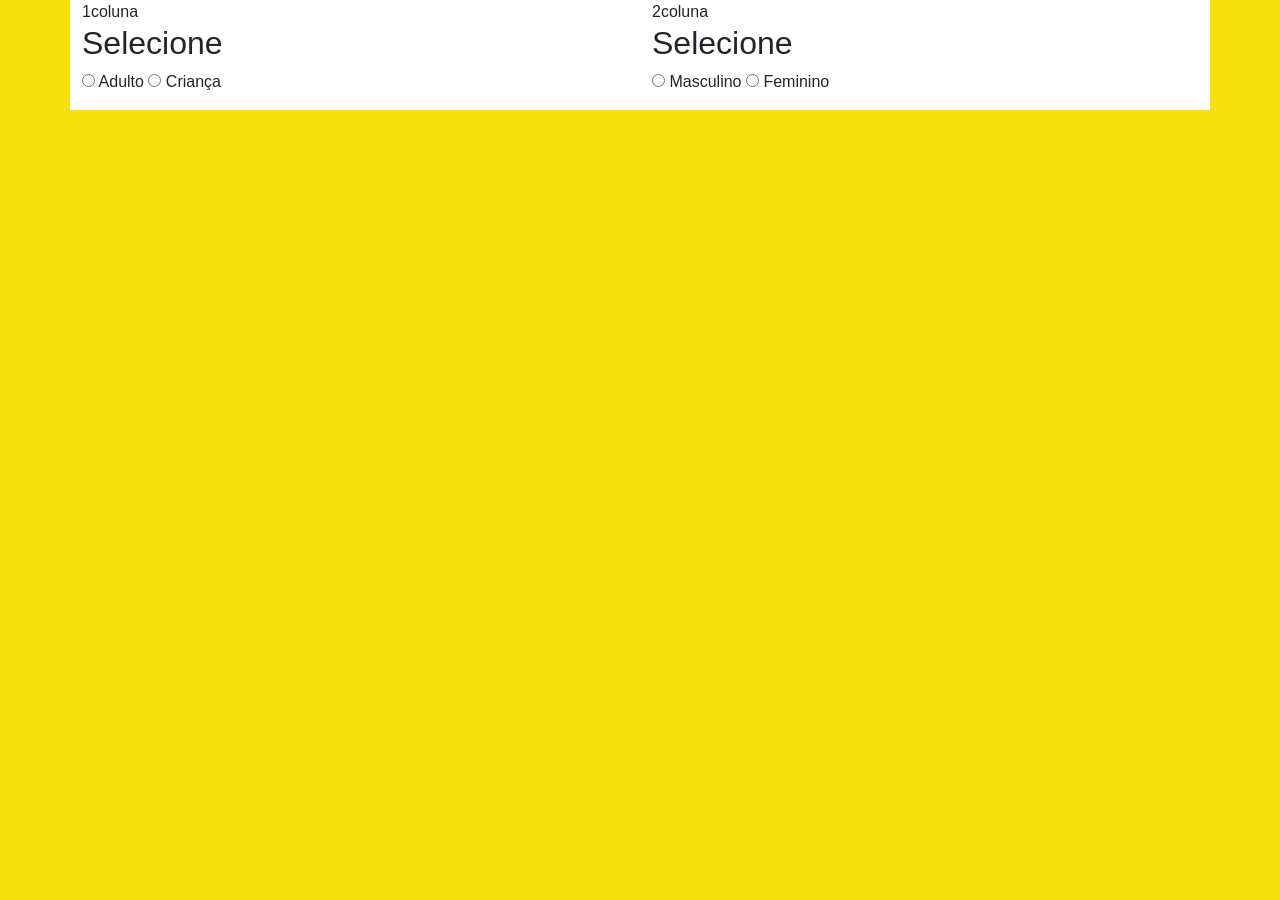
==== calculadora-imc.html @ 89cffaf0 "Calculadora IMC" ====
<!DOCTYPE html>
<html lang="pt-BR">
<head>
    <meta charset="UTF-8">
    <meta name="viewport" content="width=device-width, initial-scale=1.0">
    <title>Calculadora IMC</title>
    <link rel="stylesheet" href="assets/css/bootstrap.css">
    <link rel="stylesheet" href="assets/css/calculadora.css">
</head>
<body>
    <div class="container bg-white">
        <div class="row">
            <div class="col-lg-6">1coluna
                <h2>Selecione</h2>
                <label>
                    <input type="radio" name="tipo" value="adulto"
                    onchange="atualizarSelecao('tipo')">
                    <span class="opcao-texto ativo" id="lblAdulto">Adulto</span>
                </label>
                <label>
                    <input type="radio" name="tipo" value="crianca"
                    onchange="atualizarSelecao('tipo')">
                    <span class="opcao-texto" id="lblCrianca">Criança</span>
                </label>
                <p class="sub-info" id="infoIdade"></p>
            </div>
            <div class="col-lg-6">2coluna
                    <h2>Selecione</h2>
                    <label>
                        <input type="radio" name="tipoGenero" value="masculino"
                        onchange="atualizarGenero('tipoGenero')">
                        <span class="opcao-texto ativo" id="lblMasculino">Masculino</span>
                    </label>
                    <label>                            <input type="radio" name="tipoGenero" value="feminino"
                         onchange="atualizarGenero('tipoGenero')">
                        <span class="opcao-texto" id="lblFeminino">Feminino</span>
                    </label>
                    <p class="sub-info" id="infoGenero"></p>
                </div>

            </div>
        </div>
    </div>

    <script>
        function atualizarSelecao(grupo)
        {
            console.log("entrei no atualizarSelecao" + grupo)
            if(grupo === 'tipo')
            {
                const tipoSelecionado = document.querySelector('input[name="tipo"]:checked').value;
                const infoIdade = document.getElementById('infoIdade');
                
                if(tipoSelecionado == 'adulto')
                {
                    document.getElementById('lblAdulto').classList.add('laranja');
                    document.getElementById('lblCrianca').classList.remove('laranja');
                    infoIdade.textContent = 'Acima de 19 anos';
                }
                else
                {
                    document.getElementById('lblCrianca').classList.add('laranja');
                    document.getElementById('lblAdulto').classList.remove('laranja');
                    infoIdade.textContent = 'Abaixo de 19 anos';
                }
            }
        }

        function atualizarGenero(grupo)
        {
            if(grupo === 'tipoGenero')
            {
                const tipoSelecionado = document.querySelector('input[name="tipoGenero"]:checked').value;
                const infoIdade = document.getElementById('infoGenero');
                
                if(tipoSelecionado == 'masculino')
                {
                    document.getElementById('lblMasculino').classList.add('laranja');
                    document.getElementById('lblFeminino').classList.remove('laranja');
                }
                else
                {
                    document.getElementById('lblFeminino').classList.add('laranja');
                    document.getElementById('lblMasculino').classList.remove('laranja');
                }
            }
        }
    </script>

</body>
</html>
---- assets/css/calculadora.css ----
body {
    font-family: Arial, sans-serif;
    background-color: #f7df0a;
    margin: 0;
    padding: 0; 
}

.laranja {
    color: orange;
}
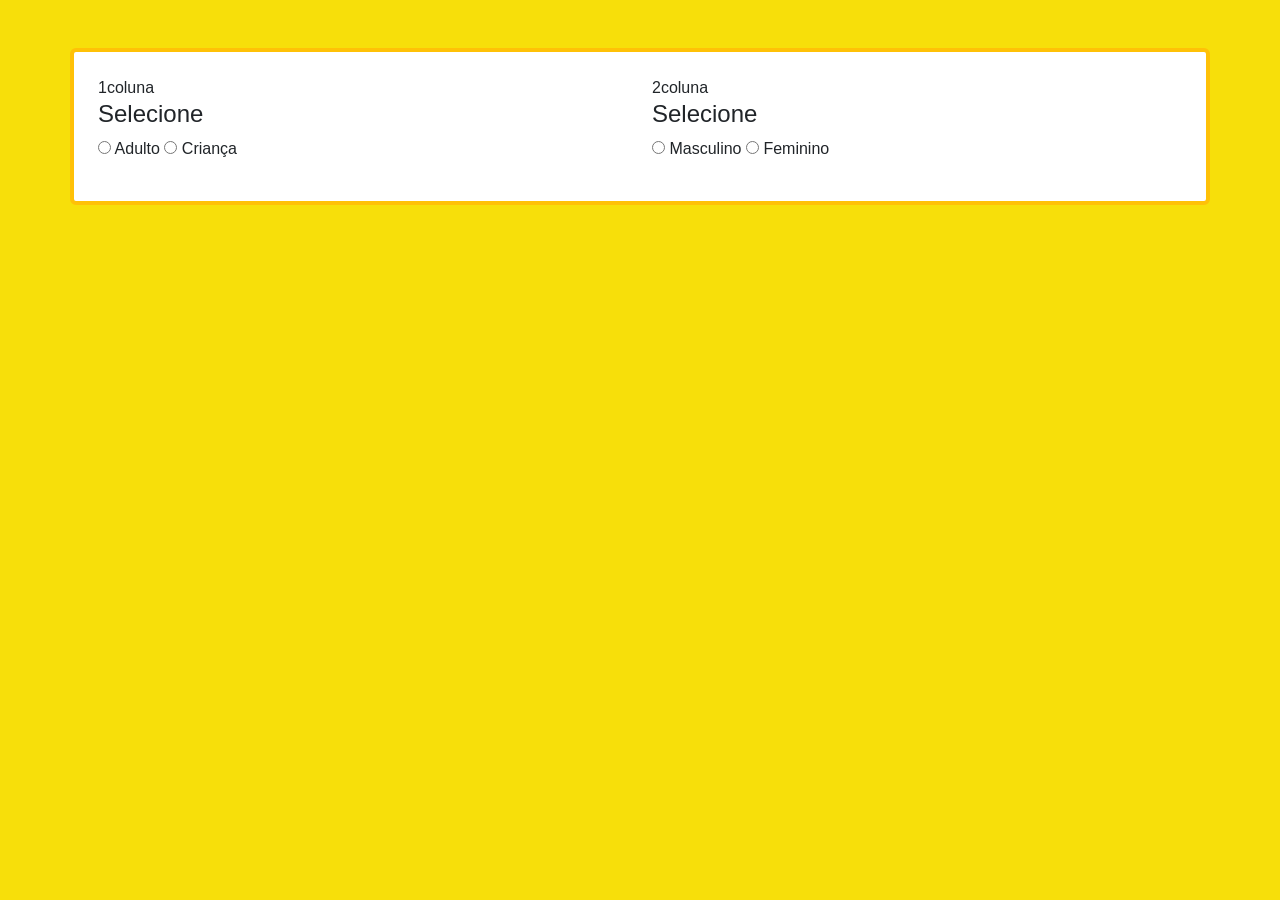
==== commit 5754538c: "" ====
--- a/calculadora-imc.html
+++ b/calculadora-imc.html
@@ -8,10 +8,10 @@
     <link rel="stylesheet" href="assets/css/calculadora.css">
 </head>
 <body>
-    <div class="container bg-white">
+    <div class="container bg-white my-5 p-4 border border-warning border-4 rounded">
         <div class="row">
-            <div class="col-lg-6">1coluna
-                <h2>Selecione</h2>
+            <div class="col-sm-6">1coluna
+                <h4>Selecione</h4>
                 <label>
                     <input type="radio" name="tipo" value="adulto"
                     onchange="atualizarSelecao('tipo')">
@@ -22,10 +22,10 @@
                     onchange="atualizarSelecao('tipo')">
                     <span class="opcao-texto" id="lblCrianca">Criança</span>
                 </label>
-                <p class="sub-info" id="infoIdade"></p>
+                <p class="text-muted small mt-2" id="infoIdade"></p>
             </div>
-            <div class="col-lg-6">2coluna
-                    <h2>Selecione</h2>
+            <div class="col-sm-6">2coluna
+                    <h4>Selecione</h4>
                     <label>
                         <input type="radio" name="tipoGenero" value="masculino"
                         onchange="atualizarGenero('tipoGenero')">
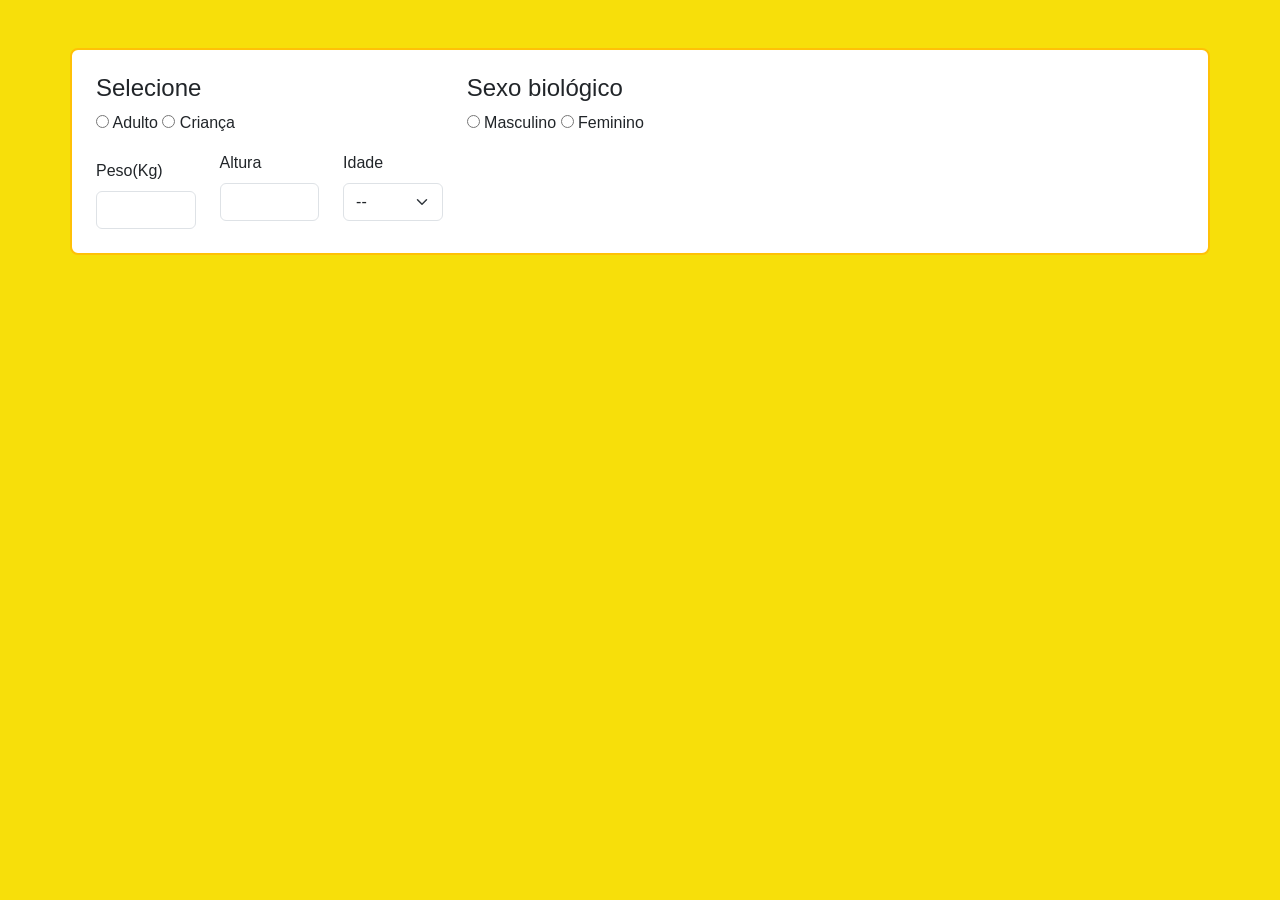
==== commit 5fc0e5f1: "" ====
--- a/calculadora-imc.html
+++ b/calculadora-imc.html
@@ -8,84 +8,93 @@
     <link rel="stylesheet" href="assets/css/calculadora.css">
 </head>
 <body>
-    <div class="container bg-white my-5 p-4 border border-warning border-4 rounded">
+    <div class="container bg-white my-5 p-4 border border-warning border-2 rounded-3">
         <div class="row">
-            <div class="col-sm-6">1coluna
-                <h4>Selecione</h4>
+            <div class="col-6 col-sm-6 col-md-4">
+                <!--linha contendo o tipo adulto ou criança-->
+                <section class="row">
+                    <div class="col-12 ">
+                        <h4>Selecione</h4>
+                        <label>
+                            <input type="radio" name="tipo" value="adulto" onchange="atualizarSelecao('tipo')">
+                            <span id="lblAdulto">Adulto</span>
+                        </label>
+                        <label>
+                            <input type="radio" name="tipo" value="crianca" onchange="atualizarSelecao('tipo')">
+                            <span id="lblCrianca">Criança</span>
+                        </label>
+                        <p class="text-muted small mt-2" id="infoIdade"></p>
+                    </div>
+                </section>
+                <!-- linha contendo peso, altura e idade -->
+                <section class="row">
+                    <div class="col-sm-4">
+                        <h5 class="mb-2"></h5>
+                        <label for="peso" class="form-label">Peso(Kg)</label>
+                        <input type="number" class="form-control" id="peso" step="0.1">
+                    </div>
+                    <div class="col-sm-4">
+                        <label for="altura" class="form-label">Altura</label>
+                        <input type="number" class="form-control" id="altura" step="0.01">
+                    </div>
+                    <div class="col-sm-4">
+                        <label for="idade" class="form-label">Idade</label>
+                        <select id="idade" class="form-select">
+                            <option value="">--</option>
+                        </select>
+                    </div>
+                </section>
+            </div>
+            <div class="col-6 col-sm-6 col-md-8 ">
+                <h4>Sexo biológico</h4>
                 <label>
-                    <input type="radio" name="tipo" value="adulto"
-                    onchange="atualizarSelecao('tipo')">
-                    <span class="opcao-texto ativo" id="lblAdulto">Adulto</span>
+                    <input type="radio" name="sexo" value="masculino" onchange="atualizarSelecao('sexo')">
+                    <span id="lblMasculino">Masculino</span>
                 </label>
                 <label>
-                    <input type="radio" name="tipo" value="crianca"
-                    onchange="atualizarSelecao('tipo')">
-                    <span class="opcao-texto" id="lblCrianca">Criança</span>
+                    <input type="radio" name="sexo" value="feminino" onchange="atualizarSelecao('sexo')">
+                    <span id="lblFeminino">Feminino</span>
                 </label>
-                <p class="text-muted small mt-2" id="infoIdade"></p>
-            </div>
-            <div class="col-sm-6">2coluna
-                    <h4>Selecione</h4>
-                    <label>
-                        <input type="radio" name="tipoGenero" value="masculino"
-                        onchange="atualizarGenero('tipoGenero')">
-                        <span class="opcao-texto ativo" id="lblMasculino">Masculino</span>
-                    </label>
-                    <label>                            <input type="radio" name="tipoGenero" value="feminino"
-                         onchange="atualizarGenero('tipoGenero')">
-                        <span class="opcao-texto" id="lblFeminino">Feminino</span>
-                    </label>
-                    <p class="sub-info" id="infoGenero"></p>
-                </div>
-
+                <p class="sub-info" id="infoIdade"></p>
             </div>
         </div>
     </div>
 
+
+
     <script>
-        function atualizarSelecao(grupo)
-        {
-            console.log("entrei no atualizarSelecao" + grupo)
-            if(grupo === 'tipo')
-            {
+        function atualizarSelecao(grupo) {
+            console.log("Entrei no atualizarSelecao: " + grupo)
+            if (grupo === 'tipo') {
                 const tipoSelecionado = document.querySelector('input[name="tipo"]:checked').value;
                 const infoIdade = document.getElementById('infoIdade');
-                
-                if(tipoSelecionado == 'adulto')
-                {
+
+                if (tipoSelecionado === 'adulto') {
                     document.getElementById('lblAdulto').classList.add('laranja');
                     document.getElementById('lblCrianca').classList.remove('laranja');
-                    infoIdade.textContent = 'Acima de 19 anos';
+                    infoIdade.textContent = "Acima de 19 anos";
                 }
-                else
-                {
+                else {
                     document.getElementById('lblCrianca').classList.add('laranja');
                     document.getElementById('lblAdulto').classList.remove('laranja');
-                    infoIdade.textContent = 'Abaixo de 19 anos';
+                    infoIdade.textContent = "Abaixo de 19 anos";
                 }
             }
-        }
 
-        function atualizarGenero(grupo)
-        {
-            if(grupo === 'tipoGenero')
-            {
-                const tipoSelecionado = document.querySelector('input[name="tipoGenero"]:checked').value;
-                const infoIdade = document.getElementById('infoGenero');
-                
-                if(tipoSelecionado == 'masculino')
-                {
+            if (grupo === 'sexo') {
+                const tipoSelecionado = document.querySelector('input[name="sexo"]:checked').value;
+
+                if (tipoSelecionado === 'masculino') {
                     document.getElementById('lblMasculino').classList.add('laranja');
                     document.getElementById('lblFeminino').classList.remove('laranja');
                 }
-                else
-                {
+                else {
                     document.getElementById('lblFeminino').classList.add('laranja');
                     document.getElementById('lblMasculino').classList.remove('laranja');
                 }
             }
         }
     </script>
+</body>
 
-</body>
 </html>
